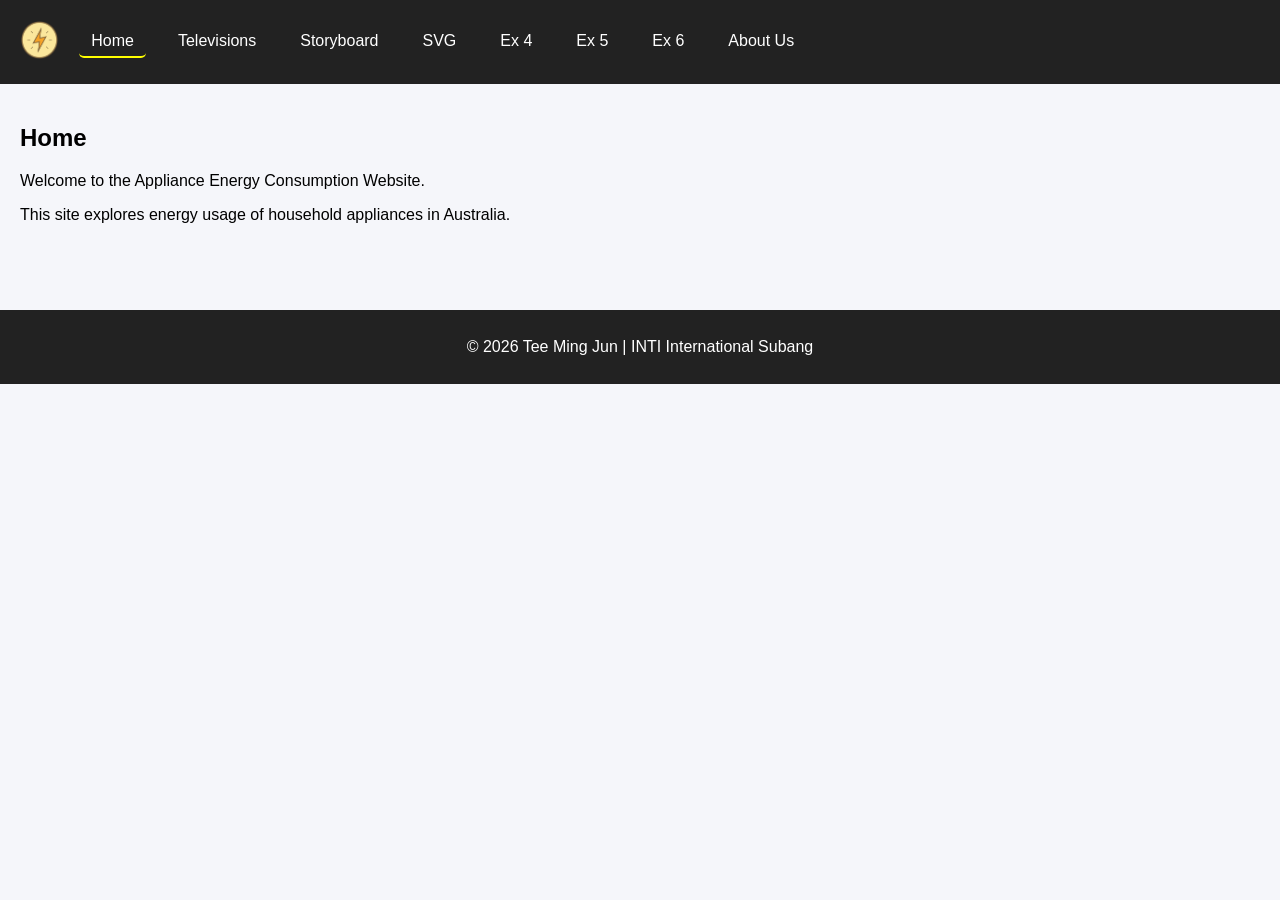
==== Exercise 6/energy-webpage-v1/index.html @ c4a74801 "6" ====
<!DOCTYPE html>
<html lang="en">
<head>
    <meta charset="UTF-8">
    <title>Web</title>
    <link rel="stylesheet" href="./css/style.css">
</head>
<body>

<header>
    <div class="logo" onclick="showPage('home')">
        <img src="images/PowerIcon.png" alt="Logo">
    </div>

    <nav>
        <ul>
            <li onclick="showPage('home')" id="nav-home" class="active">Home</li>
            <li onclick="showPage('tv')" id="nav-tv">Televisions</li>
            <li onclick="showPage('storyboard')" id="nav-storyboard">Storyboard</li>
            <li onclick="showPage('svg')" id="nav-svg">SVG</li>
            <li onclick="showPage('ex4')" id="nav-ex4">Ex 4</li>
            <li onclick="showPage('ex5')" id="nav-ex5">Ex 5</li>
            <li onclick="showPage('ex6')" id="nav-ex6">Ex 6</li>
            <li onclick="showPage('about')" id="nav-about">About Us</li>
        </ul>
    </nav>
</header>

<main>

    <section id="home">
        <h1>Home</h1>
        <p>Welcome to the Appliance Energy Consumption Website.</p>
        <p>This site explores energy usage of household appliances in Australia.</p>
    </section>

    <section id="tv" style="display:none;">
        <h1>Televisions Energy Usage</h1>
        <p>Sample data for TV energy consumption in Australia.</p>

        <table>
            <thead>
                <tr>
                    <th>Brand</th>
                    <th>Size (inch)</th>
                    <th>Power Usage (W)</th>
                    <th>Energy Rating</th>
                </tr>
            </thead>
            <tbody id="tv-table-body">
                <!-- rows populated from CSV via JS -->
            </tbody>
        </table>
    </section>

    <section id="storyboard" style="display:none;">
        <h1>Storyboard</h1>
        <p>Explore visual stories about television energy usage in Australia.</p>

        <div class="home-grid">

            <div class="home-card">
                <div class="home-card-icon">📺</div>
                <h2>TV Screen Frequency in Australia</h2>
                <p>
                    Find out which TV Screens are the most frequent in Australia.
                </p>
                <a href="#" class="storyboard-link" onclick="openStoryboard('frequency')">
                    📖 View Storyboard
                </a>
            </div>

            <div class="home-card">
                <div class="home-card-icon">⚡</div>
                <h2>Screen Technology Power Consumption</h2>
                <p>
                    Compare how different screen technologies consume varying amounts of electricity.
                </p>
                <a href="#" class="storyboard-link" onclick="openStoryboard('technology')">
                    📖 View Storyboard
                </a>
            </div>

        </div>
    </section>

    <!-- svg drawing — exercise 4.1 -->
    <section id="svg" style="display:none;">
        <h1>SVG House &amp; Garden</h1>

        <div class="svg-canvas-wrapper">
            <svg id="house-svg" viewBox="0 0 800 520" xmlns="http://www.w3.org/2000/svg"
                 style="width:100%; max-width:900px; display:block; margin:0 auto; border-radius:12px;">

                <rect x="0" y="0" width="800" height="520" fill="#87CEEB"/>

                <!-- curved hill using quadratic bezier (Q command) -->
                <path d="M0,340 Q200,300 400,320 Q600,340 800,315 L800,520 L0,520 Z"
                      fill="#4a7c3f" stroke="none"/>
                <path d="M0,370 Q200,355 400,360 Q600,365 800,352 L800,520 L0,520 Z"
                      fill="#5d9e50" stroke="none"/>

                <circle cx="680" cy="80" r="48" fill="#FFD700" stroke="#FFA500" stroke-width="3"/>

                <g opacity="0.92">
                    <ellipse cx="150" cy="75" rx="55" ry="28" fill="white"/>
                    <ellipse cx="190" cy="62" rx="38" ry="25" fill="white"/>
                    <ellipse cx="112" cy="68" rx="32" ry="22" fill="white"/>
                </g>
                <g opacity="0.85">
                    <ellipse cx="490" cy="55" rx="48" ry="22" fill="white"/>
                    <ellipse cx="525" cy="44" rx="33" ry="20" fill="white"/>
                    <ellipse cx="460" cy="48" rx="28" ry="18" fill="white"/>
                </g>

                <rect x="250" y="240" width="280" height="200"
                      fill="#c0825a" stroke="#8B5E3C" stroke-width="2"/>

                <!-- roof triangle using M (moveto) and L (lineto) -->
                <path d="M230,245 L390,130 L550,245 Z"
                      fill="#7a3b1e" stroke="#5a2b0e" stroke-width="2"/>

                <rect x="460" y="150" width="36" height="70"
                      fill="#8B5E3C" stroke="#5a2b0e" stroke-width="1.5"/>
                <rect x="455" y="147" width="46" height="10"
                      fill="#5a2b0e" stroke="#5a2b0e" stroke-width="1"/>

                <line x1="468" y1="140" x2="472" y2="120" stroke="#aaa" stroke-width="2.5" stroke-linecap="round" opacity="0.7"/>
                <line x1="478" y1="140" x2="484" y2="115" stroke="#bbb" stroke-width="2" stroke-linecap="round" opacity="0.6"/>
                <line x1="488" y1="143" x2="495" y2="118" stroke="#aaa" stroke-width="2" stroke-linecap="round" opacity="0.5"/>

                <!-- windows share stroke and fill via the group -->
                <g id="window-group" stroke="#5a2b0e" stroke-width="1.5" fill="#d0ecf7">
                    <g transform="translate(275, 275)">
                        <rect x="0" y="0" width="65" height="55" rx="3"/>
                        <line x1="0" y1="27" x2="65" y2="27" stroke="#5a2b0e" stroke-width="1"/>
                        <line x1="32" y1="0" x2="32" y2="55" stroke="#5a2b0e" stroke-width="1"/>
                    </g>
                    <g transform="translate(440, 275)">
                        <rect x="0" y="0" width="65" height="55" rx="3"/>
                        <line x1="0" y1="27" x2="65" y2="27" stroke="#5a2b0e" stroke-width="1"/>
                        <line x1="32" y1="0" x2="32" y2="55" stroke="#5a2b0e" stroke-width="1"/>
                    </g>
                </g>

                <rect x="358" y="350" width="64" height="90"
                      fill="#5a2b0e" stroke="#3d1a08" stroke-width="1.5" rx="3"/>
                <!-- arch drawn with a quadratic bezier over the door rect -->
                <path d="M358,355 Q390,325 422,355" fill="#5a2b0e" stroke="#3d1a08" stroke-width="1.5"/>
                <circle cx="415" cy="398" r="5" fill="#FFD700" stroke="#b8960c" stroke-width="1"/>

                <path d="M355,440 Q330,470 310,500 L470,500 Q450,470 425,440 Z"
                      fill="#c8a87a" stroke="#a07840" stroke-width="1.5" opacity="0.85"/>

                <g transform="translate(155, 0)">
                    <rect x="0" y="370" width="14" height="60" fill="#6B3A2A"/>
                    <ellipse cx="7" cy="358" rx="38" ry="28" fill="#2d7a2d"/>
                    <ellipse cx="7" cy="340" rx="30" ry="25" fill="#3a9e3a"/>
                    <ellipse cx="7" cy="322" rx="22" ry="20" fill="#4ab84a"/>
                    <circle cx="7" cy="310" r="14" fill="#3a9e3a"/>
                </g>

                <g transform="translate(610, 0)">
                    <rect x="0" y="360" width="12" height="65" fill="#6B3A2A"/>
                    <ellipse cx="6" cy="348" rx="33" ry="25" fill="#2d7a2d"/>
                    <ellipse cx="6" cy="330" rx="26" ry="22" fill="#3a9e3a"/>
                    <circle cx="6" cy="316" r="16" fill="#4ab84a"/>
                </g>

                <line x1="100" y1="385" x2="230" y2="378" stroke="#d4b483" stroke-width="3"/>
                <line x1="100" y1="400" x2="230" y2="393" stroke="#d4b483" stroke-width="3"/>
                <g stroke="#c8a060" stroke-width="4" stroke-linecap="round">
                    <line x1="105" y1="370" x2="105" y2="415"/>
                    <line x1="125" y1="370" x2="125" y2="415"/>
                    <line x1="145" y1="370" x2="145" y2="415"/>
                    <line x1="165" y1="370" x2="165" y2="415"/>
                    <line x1="185" y1="370" x2="185" y2="415"/>
                    <line x1="205" y1="370" x2="205" y2="415"/>
                    <line x1="225" y1="370" x2="225" y2="415"/>
                </g>

                <line x1="570" y1="378" x2="700" y2="385" stroke="#d4b483" stroke-width="3"/>
                <line x1="570" y1="393" x2="700" y2="400" stroke="#d4b483" stroke-width="3"/>
                <g stroke="#c8a060" stroke-width="4" stroke-linecap="round">
                    <line x1="575" y1="370" x2="575" y2="415"/>
                    <line x1="595" y1="370" x2="595" y2="415"/>
                    <line x1="615" y1="370" x2="615" y2="415"/>
                    <line x1="635" y1="370" x2="635" y2="415"/>
                    <line x1="655" y1="370" x2="655" y2="415"/>
                    <line x1="675" y1="370" x2="675" y2="415"/>
                    <line x1="695" y1="370" x2="695" y2="415"/>
                </g>

                <g>
                    <circle cx="220" cy="365" r="6" fill="#FF6B6B"/>
                    <circle cx="235" cy="358" r="5" fill="#FFD700"/>
                    <circle cx="248" cy="363" r="6" fill="#FF8C69"/>
                </g>
                <g>
                    <circle cx="550" cy="363" r="6" fill="#FF6B6B"/>
                    <circle cx="565" cy="357" r="5" fill="#FFD700"/>
                    <circle cx="580" cy="362" r="6" fill="#da88ff"/>
                </g>

            </svg>
        </div>

        <!-- shape reference table -->
        <h2>Shape Reference Table</h2>

        <table>
            <thead>
                <tr>
                    <th>Element</th>
                    <th>Key Attributes</th>
                    <th>Used For</th>
                    <th>Example in Code</th>
                </tr>
            </thead>
            <tbody>
    <tr>
        <td>rect</td>
        <td>x, y, width, height</td>
        <td>Sky background</td>
        <td><code>&lt;rect x="0" y="0" width="800" height="520" fill="#87CEEB"/&gt;</code></td>
    </tr>
    <tr>
        <td>rect</td>
        <td>x, y, width, height</td>
        <td>House body</td>
        <td><code>&lt;rect x="250" y="240" width="280" height="200" fill="#c0825a" stroke="#8B5E3C" stroke-width="2"/&gt;</code></td>
    </tr>
    <tr>
        <td>rect</td>
        <td>x, y, width, height, rx</td>
        <td>Window (left)</td>
        <td><code>&lt;rect x="0" y="0" width="65" height="55" rx="3" fill="#d0ecf7" stroke="#5a2b0e" stroke-width="1.5"/&gt;</code></td>
    </tr>
    <tr>
        <td>rect</td>
        <td>x, y, width, height, rx</td>
        <td>Window (right)</td>
        <td><code>&lt;rect x="0" y="0" width="65" height="55" rx="3" fill="#d0ecf7" stroke="#5a2b0e" stroke-width="1.5"/&gt;</code></td>
    </tr>
    <tr>
        <td>rect</td>
        <td>x, y, width, height, rx</td>
        <td>Door</td>
        <td><code>&lt;rect x="358" y="350" width="64" height="90" fill="#5a2b0e" stroke="#3d1a08" stroke-width="1.5" rx="3"/&gt;</code></td>
    </tr>
    <tr>
        <td>rect</td>
        <td>x, y, width, height</td>
        <td>Chimney body</td>
        <td><code>&lt;rect x="460" y="150" width="36" height="70" fill="#8B5E3C" stroke="#5a2b0e" stroke-width="1.5"/&gt;</code></td>
    </tr>
    <tr>
        <td>rect</td>
        <td>x, y, width, height</td>
        <td>Chimney cap</td>
        <td><code>&lt;rect x="455" y="147" width="46" height="10" fill="#5a2b0e" stroke="#5a2b0e" stroke-width="1"/&gt;</code></td>
    </tr>
    <tr>
        <td>rect</td>
        <td>x, y, width, height</td>
        <td>Tree trunk (left)</td>
        <td><code>&lt;rect x="0" y="370" width="14" height="60" fill="#6B3A2A"/&gt;</code></td>
    </tr>
    <tr>
        <td>rect</td>
        <td>x, y, width, height</td>
        <td>Tree trunk (right)</td>
        <td><code>&lt;rect x="0" y="360" width="12" height="65" fill="#6B3A2A"/&gt;</code></td>
    </tr>
    <tr>
        <td>circle</td>
        <td>cx, cy, r</td>
        <td>Sun</td>
        <td><code>&lt;circle cx="680" cy="80" r="48" fill="#FFD700" stroke="#FFA500" stroke-width="3"/&gt;</code></td>
    </tr>
    <tr>
        <td>circle</td>
        <td>cx, cy, r</td>
        <td>Door knob</td>
        <td><code>&lt;circle cx="415" cy="398" r="5" fill="#FFD700" stroke="#b8960c" stroke-width="1"/&gt;</code></td>
    </tr>
    <tr>
        <td>circle</td>
        <td>cx, cy, r</td>
        <td>Left tree crown top</td>
        <td><code>&lt;circle cx="7" cy="310" r="14" fill="#3a9e3a"/&gt;</code></td>
    </tr>
    <tr>
        <td>circle</td>
        <td>cx, cy, r</td>
        <td>Right tree crown top</td>
        <td><code>&lt;circle cx="6" cy="316" r="16" fill="#4ab84a"/&gt;</code></td>
    </tr>
    <tr>
        <td>circle</td>
        <td>cx, cy, r</td>
        <td>Left fence flowers</td>
        <td><code>&lt;circle cx="220" cy="365" r="6" fill="#FF6B6B"/&gt;</code></td>
    </tr>
    <tr>
        <td>circle</td>
        <td>cx, cy, r</td>
        <td>Right fence flowers</td>
        <td><code>&lt;circle cx="550" cy="363" r="6" fill="#FF6B6B"/&gt;</code></td>
    </tr>
    <tr>
        <td>ellipse</td>
        <td>cx, cy, rx, ry</td>
        <td>Cloud (left group)</td>
        <td><code>&lt;ellipse cx="150" cy="75" rx="55" ry="28" fill="white"/&gt;</code></td>
    </tr>
    <tr>
        <td>ellipse</td>
        <td>cx, cy, rx, ry</td>
        <td>Cloud (right group)</td>
        <td><code>&lt;ellipse cx="490" cy="55" rx="48" ry="22" fill="white"/&gt;</code></td>
    </tr>
    <tr>
        <td>ellipse</td>
        <td>cx, cy, rx, ry</td>
        <td>Left tree foliage layers</td>
        <td><code>&lt;ellipse cx="7" cy="358" rx="38" ry="28" fill="#2d7a2d"/&gt;</code></td>
    </tr>
    <tr>
        <td>ellipse</td>
        <td>cx, cy, rx, ry</td>
        <td>Right tree foliage layers</td>
        <td><code>&lt;ellipse cx="6" cy="348" rx="33" ry="25" fill="#2d7a2d"/&gt;</code></td>
    </tr>
    <tr>
        <td>path</td>
        <td>d (M, Q, L, Z)</td>
        <td>Ground hill (back layer)</td>
        <td><code>&lt;path d="M0,340 Q200,300 400,320 Q600,340 800,315 L800,520 L0,520 Z" fill="#4a7c3f"/&gt;</code></td>
    </tr>
    <tr>
        <td>path</td>
        <td>d (M, L, Z)</td>
        <td>Roof triangle</td>
        <td><code>&lt;path d="M230,245 L390,130 L550,245 Z" fill="#7a3b1e" stroke="#5a2b0e" stroke-width="2"/&gt;</code></td>
    </tr>
    <tr>
        <td>path</td>
        <td>d (M, Q)</td>
        <td>Door arch</td>
        <td><code>&lt;path d="M358,355 Q390,325 422,355" fill="#5a2b0e" stroke="#3d1a08" stroke-width="1.5"/&gt;</code></td>
    </tr>
    <tr>
        <td>path</td>
        <td>d (M, Q, L, Z)</td>
        <td>Garden walkway</td>
        <td><code>&lt;path d="M355,440 Q330,470 310,500 L470,500 Q450,470 425,440 Z" fill="#c8a87a" stroke="#a07840" stroke-width="1.5" opacity="0.85"/&gt;</code></td>
    </tr>
    <tr>
        <td>line</td>
        <td>x1, y1, x2, y2</td>
        <td>Chimney smoke</td>
        <td><code>&lt;line x1="468" y1="140" x2="472" y2="120" stroke="#aaa" stroke-width="2.5" stroke-linecap="round" opacity="0.7"/&gt;</code></td>
    </tr>
    <tr>
        <td>line</td>
        <td>x1, y1, x2, y2</td>
        <td>Window dividers (horizontal)</td>
        <td><code>&lt;line x1="0" y1="27" x2="65" y2="27" stroke="#5a2b0e" stroke-width="1"/&gt;</code></td>
    </tr>
    <tr>
        <td>line</td>
        <td>x1, y1, x2, y2</td>
        <td>Window dividers (vertical)</td>
        <td><code>&lt;line x1="32" y1="0" x2="32" y2="55" stroke="#5a2b0e" stroke-width="1"/&gt;</code></td>
    </tr>
    <tr>
        <td>line</td>
        <td>x1, y1, x2, y2</td>
        <td>Left fence rails</td>
        <td><code>&lt;line x1="100" y1="385" x2="230" y2="378" stroke="#d4b483" stroke-width="3"/&gt;</code></td>
    </tr>
    <tr>
        <td>line</td>
        <td>x1, y1, x2, y2</td>
        <td>Left fence posts</td>
        <td><code>&lt;line x1="105" y1="370" x2="105" y2="415" stroke="#c8a060" stroke-width="4" stroke-linecap="round"/&gt;</code></td>
    </tr>
    <tr>
        <td>line</td>
        <td>x1, y1, x2, y2</td>
        <td>Right fence rails</td>
        <td><code>&lt;line x1="570" y1="378" x2="700" y2="385" stroke="#d4b483" stroke-width="3"/&gt;</code></td>
    </tr>
    <tr>
        <td>line</td>
        <td>x1, y1, x2, y2</td>
        <td>Right fence posts</td>
        <td><code>&lt;line x1="575" y1="370" x2="575" y2="415" stroke="#c8a060" stroke-width="4" stroke-linecap="round"/&gt;</code></td>
    </tr>
    <tr>
        <td>g</td>
        <td>opacity</td>
        <td>Left cloud group</td>
        <td><code>&lt;g opacity="0.92"&gt;</code></td>
    </tr>
    <tr>
        <td>g</td>
        <td>opacity</td>
        <td>Right cloud group</td>
        <td><code>&lt;g opacity="0.85"&gt;</code></td>
    </tr>
    <tr>
        <td>g</td>
        <td>id, stroke, fill</td>
        <td>Window group (shared styling)</td>
        <td><code>&lt;g id="window-group" stroke="#5a2b0e" stroke-width="1.5" fill="#d0ecf7"&gt;</code></td>
    </tr>
    <tr>
        <td>g</td>
        <td>transform</td>
        <td>Left tree group</td>
        <td><code>&lt;g transform="translate(155, 0)"&gt;</code></td>
    </tr>
    <tr>
        <td>g</td>
        <td>transform</td>
        <td>Right tree group</td>
        <td><code>&lt;g transform="translate(610, 0)"&gt;</code></td>
    </tr>
    <tr>
        <td>g</td>
        <td>stroke, stroke-width, stroke-linecap</td>
        <td>Left fence posts group</td>
        <td><code>&lt;g stroke="#c8a060" stroke-width="4" stroke-linecap="round"&gt;</code></td>
    </tr>
    <tr>
        <td>g</td>
        <td>stroke, stroke-width, stroke-linecap</td>
        <td>Right fence posts group</td>
        <td><code>&lt;g stroke="#c8a060" stroke-width="4" stroke-linecap="round"&gt;</code></td>
    </tr>
</tbody>
        </table>

        <h2>DOM View</h2>
        <p>A screenshot of the SVG structure seen in the browser's Developer Tools DOM panel.</p>

        <div class="dom-screenshot-wrapper">
            <img src="images/dom.png" alt="DOM screenshot of the SVG house" class="dom-screenshot-img"
                 onerror="this.style.display='none'; document.getElementById('dom-placeholder').style.display='flex';">
            <div class="dom-placeholder" id="dom-placeholder">
                <span class="dom-placeholder-icon">🖥️</span>
                <p>Place your DOM screenshot here as <code>images/dom.png</code></p>
            </div>
        </div>

    </section>
    

    <section id="ex4" style="display:none;">
        <div class="chart-description">
    <h2>Average Power Consumption by TV Brand</h2>
    <p>This chart shows the average energy consumption (watts) of televisions grouped by brand, 
    based on Australian market data. Brands are sorted from highest to lowest average power usage.</p>
</div>

        <div class="responsive-svg-container"></div>
    </section>

    <!-- ── Exercise 5: Multi-chart Dashboard ── -->
    <section id="ex5" style="display:none;">
        <div class="ex5-header">
            <h1>📊 D3 Charts Dashboard</h1>
            <p>Exploring TV energy consumption data across the Australian market using four D3 visualisation types.</p>
        </div>

        <div class="ex5-grid">

            <div class="ex5-card">
                <div class="ex5-card-header">
                    <span class="ex5-chart-icon">🔵</span>
                    <div>
                        <h2>Energy vs Star Rating</h2>
                        <p>Scatter plot showing the relationship between power consumption and energy star rating.</p>
                    </div>
                </div>
                <div class="ex5-chart-container" id="scatter-container"></div>
            </div>

            <div class="ex5-card">
                <div class="ex5-card-header">
                    <span class="ex5-chart-icon">📈</span>
                    <div>
                        <h2>Spot Power Prices (1998–2024)</h2>
                        <p>Line chart showing electricity spot price trends over time.</p>
                    </div>
                </div>
                <div class="ex5-chart-container" id="line-container"></div>
            </div>

            <div class="ex5-card">
                <div class="ex5-card-header">
                    <span class="ex5-chart-icon">📊</span>
                    <div>
                        <h2>55" TV Energy by Screen Type</h2>
                        <p>Average power consumption of 55-inch TVs grouped by screen technology.</p>
                    </div>
                </div>
                <div class="ex5-chart-container" id="bar55-container"></div>
            </div>

            <div class="ex5-card">
                <div class="ex5-card-header">
                    <span class="ex5-chart-icon">🍩</span>
                    <div>
                        <h2>Energy Share by Screen Technology</h2>
                        <p>Total combined energy consumption share across all TVs by screen type.</p>
                    </div>
                </div>
                <div class="ex5-chart-container" id="donut-container"></div>
            </div>

        </div>
    </section>

    <!-- ── Exercise 6: Interactive Histogram + Scatterplot ── -->
    <section id="ex6" style="display:none;">
        <div class="ex6-page-header">
            <h1>📺 TV Energy Consumption</h1>
            <p>Interactive visualisations of Australian TV energy data (Jan 2025). Use the filter buttons to explore different screen technologies and sizes.</p>
        </div>

        <!-- 6.1 Histogram -->
        <div class="ex6-card">
            <h2>Energy Consumption for different TV screen types and sizes</h2>
            <p class="ex6-subtitle">TV's vary considerably in energy consumption.</p>

            <div id="filters_screen" class="ex6-filters"></div>
            <div id="histogram" class="ex6-responsive-svg"></div>
            <div id="filters_size" class="ex6-filters ex6-filters-size"></div>

 
        </div>

        <!-- 6.2 Scatterplot -->
        <div class="ex6-card">
            <h2>Energy Consumption vs Star Rating by Screen Type</h2>
            <p class="ex6-subtitle">TVs with same star rating can have very different energy consumption. It all depends on screen size and technology type.</p>

            <div id="scatterplot" class="ex6-responsive-svg"></div>


        </div>

    </section>

    <section id="about" style="display:none;">
        <h1>About Us</h1>

        

        <div class="about-container">

            <div class="about-card">
                <h2>Who We Are</h2>
                <p>
                    This website was developed as part of an academic project to raise awareness about
                    household appliance energy consumption. It focuses on helping users understand how
                    everyday appliances, such as televisions, impact electricity usage.
                </p>
            </div>

            <div class="about-card">
                <h2>Our Goal</h2>
                <p>
                    Our goal is to provide simple and accessible information that allows users to make
                    smarter decisions when choosing appliances. By understanding energy usage, users
                    can reduce electricity costs and contribute to a more sustainable environment.
                </p>
            </div>

            <div class="about-card">
                <h2>What We Provide</h2>
                <ul>
                    <li>📊 Realistic appliance energy data</li>
                    <li>📺 Television power consumption insights</li>
                    <li>⚡ Easy-to-read comparison tables</li>
                    <li>🌱 Awareness of energy efficiency</li>
                </ul>
            </div>

            <div class="about-card">
                <h2>Future Improvements</h2>
                <p>
                    In the future, this platform can be expanded to include more appliances,
                    interactive charts, and personalized recommendations for energy-saving solutions.
                </p>
            </div>

        </div>
    </section>

</main>

<!-- footer -->
<footer>
    <p>© 2026 Tee Ming Jun | INTI International Subang</p>
</footer>

<!-- storyboard modal — shown/hidden via JS -->
<div id="storyboard-modal" class="modal-overlay" onclick="closeStoryboardOnOverlay(event)">
    <div class="modal-box">

        <div class="modal-header">
            <h2 id="modal-title">Storyboard</h2>
            <button class="modal-close" onclick="closeStoryboard()">✕</button>
        </div>

        <div class="slideshow-container">
            <div class="slide-image-wrapper">
                <img id="slide-img" src="" alt="Storyboard Panel">
                <div class="slide-placeholder" id="slide-placeholder">
                    <span class="placeholder-icon">🖼️</span>
                    <span class="placeholder-label" id="placeholder-label">Panel 1</span>
                </div>
            </div>

            <p id="slide-desc" class="slide-description">Description goes here.</p>

            <div class="slide-nav">
                <button class="slide-btn" onclick="prevSlide()">&#8592; Prev</button>
                <span id="slide-counter" class="slide-counter">1 / 6</span>
                <button class="slide-btn" onclick="nextSlide()">Next &#8594;</button>
            </div>

            <div class="slide-dots" id="slide-dots"></div>
        </div>

    </div>
</div>
<script src="https://d3js.org/d3.v7.min.js"></script>
<script src="./js/script.js"></script>
<script src="./js/ex5-scatter.js"></script>
<script src="./js/ex5-line.js"></script>
<script src="./js/ex5-bar55.js"></script>
<script src="./js/ex5-donut.js"></script>
<script src="./js/ex5-loader.js"></script>
<script src="./js/ex6-shared-constants.js"></script>
<script src="./js/ex6-histogram.js"></script>
<script src="./js/ex6-scatterplot.js"></script>
<script src="./js/ex6-interactions.js"></script>
<script src="./js/ex6-load-data.js"></script>
</body>
</html>
---- Exercise 6/energy-webpage-v1/css/style.css ----
body {
    margin: 0;
    font-family: Arial, sans-serif;
    background-color: #f5f6fa;
}

/* header */
header {
    display: flex;
    align-items: center;
    background-color: #222;
    color: white;
    padding: 10px 20px;
}

.logo img {
    height: 40px;
    cursor: pointer;
}

nav ul {
    list-style: none;
    display: flex;
    margin-left: 20px;
    padding: 0;
}

nav ul li {
    margin-right: 20px;
    cursor: pointer;
    padding: 6px 12px;
    border-radius: 5px;
    transition: background 0.2s ease;
}

nav ul li:hover {
    background-color: #555;
}

.active {
    border-bottom: 2px solid yellow;
}

/* main layout */
main {
    padding: 20px;
    padding-bottom: 70px;
}

section {
    display: none;
}

#home {
    display: block;
}

/* home page cards */
.home-grid {
    display: grid;
    grid-template-columns: repeat(auto-fit, minmax(280px, 1fr));
    gap: 24px;
    margin-top: 28px;
}

.home-card {
    background-color: #ffffff;
    border-radius: 14px;
    padding: 28px 24px;
    box-shadow: 0 4px 14px rgba(0, 0, 0, 0.08);
    transition: transform 0.25s ease, box-shadow 0.25s ease;
    display: flex;
    flex-direction: column;
    gap: 12px;
}

.home-card:hover {
    transform: translateY(-6px);
    box-shadow: 0 10px 28px rgba(0, 0, 0, 0.13);
}

.home-card-icon {
    font-size: 2.2rem;
}

.home-card h2 {
    margin: 0;
    font-size: 1.15rem;
    color: #1a1a2e;
    line-height: 1.35;
}

.home-card p {
    margin: 0;
    color: #555;
    line-height: 1.65;
    font-size: 0.95rem;
    flex: 1;
}

.storyboard-link {
    display: inline-block;
    margin-top: 6px;
    padding: 9px 18px;
    background-color: #222;
    color: #f5c518;
    text-decoration: none;
    border-radius: 8px;
    font-size: 0.9rem;
    font-weight: bold;
    letter-spacing: 0.3px;
    transition: background 0.2s ease, transform 0.15s ease;
    align-self: flex-start;
}

.storyboard-link:hover {
    background-color: #444;
    transform: translateY(-2px);
}

/* table */
table {
    width: 100%;
    border-collapse: collapse;
    margin-top: 20px;
    background-color: white;
    border-radius: 8px;
    overflow: hidden;
}

th, td {
    border: 1px solid #ddd;
    padding: 12px;
    text-align: center;
}

th {
    background-color: #333;
    color: white;
}

tr:nth-child(even) {
    background-color: #f9f9f9;
}

/* about section cards */
.about-container {
    display: grid;
    grid-template-columns: repeat(auto-fit, minmax(250px, 1fr));
    gap: 20px;
    margin-top: 20px;
}

.about-card {
    background-color: #ffffff;
    border-radius: 12px;
    padding: 20px;
    box-shadow: 0 4px 10px rgba(0, 0, 0, 0.08);
    transition: transform 0.25s ease, box-shadow 0.25s ease;
}

.about-card:hover {
    transform: translateY(-6px);
    box-shadow: 0 8px 20px rgba(0, 0, 0, 0.12);
}

.about-card h2 {
    margin-top: 0;
    margin-bottom: 10px;
    color: #222;
}

.about-card p {
    color: #555;
    line-height: 1.6;
}

.about-card ul {
    padding-left: 20px;
    margin: 0;
    color: #555;
}

.about-card li {
    margin-bottom: 8px;
}

/* footer */
footer {
    text-align: center;
    padding: 12px;
    background-color: #222;
    color: white;
}

/* modal overlay */
.modal-overlay {
    display: none;
    position: fixed;
    inset: 0;
    background: rgba(0, 0, 0, 0.65);
    z-index: 1000;
    align-items: center;
    justify-content: center;
    padding: 20px;
    box-sizing: border-box;
}

.modal-box {
    background: #fff;
    border-radius: 16px;
    width: 100%;
    max-width: 680px;
    max-height: 90vh;
    overflow-y: auto;
    box-shadow: 0 20px 60px rgba(0, 0, 0, 0.3);
    display: flex;
    flex-direction: column;
}

.modal-header {
    display: flex;
    align-items: center;
    justify-content: space-between;
    padding: 20px 24px 14px;
    border-bottom: 1px solid #eee;
}

.modal-header h2 {
    margin: 0;
    font-size: 1.1rem;
    color: #1a1a2e;
}

.modal-close {
    background: #f0f0f0;
    border: none;
    border-radius: 50%;
    width: 34px;
    height: 34px;
    font-size: 1rem;
    cursor: pointer;
    display: flex;
    align-items: center;
    justify-content: center;
    transition: background 0.2s;
    flex-shrink: 0;
}

.modal-close:hover {
    background: #ddd;
}

/* storyboard slideshow */
.slideshow-container {
    padding: 20px 24px 24px;
    display: flex;
    flex-direction: column;
    gap: 16px;
}

.slide-image-wrapper {
    width: 100%;
    aspect-ratio: 16 / 9;
    border-radius: 10px;
    overflow: hidden;
    background: #f0f0f0;
    position: relative;
    display: flex;
    align-items: center;
    justify-content: center;
}

#slide-img {
    width: 100%;
    height: 100%;
    object-fit: cover;
    display: none;
}

.slide-placeholder {
    display: flex;
    flex-direction: column;
    align-items: center;
    justify-content: center;
    gap: 10px;
    color: #aaa;
    width: 100%;
    height: 100%;
}

.placeholder-icon {
    font-size: 3rem;
    opacity: 0.45;
}

.placeholder-label {
    font-size: 0.95rem;
    font-weight: bold;
    color: #bbb;
    letter-spacing: 0.5px;
}

.slide-description {
    margin: 0;
    font-size: 0.93rem;
    color: #444;
    line-height: 1.65;
    background: #f8f8f8;
    border-left: 4px solid #222;
    padding: 12px 14px;
    border-radius: 0 8px 8px 0;
}

.slide-nav {
    display: flex;
    align-items: center;
    justify-content: center;
    gap: 16px;
}

.slide-btn {
    background-color: #222;
    color: #f5c518;
    border: none;
    padding: 9px 20px;
    border-radius: 8px;
    cursor: pointer;
    font-size: 0.9rem;
    font-weight: bold;
    transition: background 0.2s ease, transform 0.15s ease;
}

.slide-btn:hover {
    background-color: #444;
    transform: translateY(-2px);
}

.slide-counter {
    font-size: 0.9rem;
    color: #666;
    min-width: 50px;
    text-align: center;
}

.slide-dots {
    display: flex;
    justify-content: center;
    gap: 8px;
}

.dot {
    width: 10px;
    height: 10px;
    border-radius: 50%;
    background: #ccc;
    cursor: pointer;
    transition: background 0.2s ease, transform 0.15s ease;
    display: inline-block;
}

.dot.active {
    background: #222;
    transform: scale(1.25);
}

.dot:hover {
    background: #888;
}

/* ── Ex 4 SVG section ── */
.svg-canvas-wrapper {
    background: #fff;
    border-radius: 14px;
    padding: 20px;
    margin: 24px 0;
    box-shadow: 0 4px 18px rgba(0, 0, 0, 0.1);
    border: 2px solid #e0e0e0;
}

#house-svg {
    width: 100%;
    max-width: 100%;
    display: block;
    margin: 0 auto;
    border-radius: 12px;
}

/* Reference table: left-aligned, readable font */
#svg td {
    text-align: left;
}

#svg td code {
    word-break: break-all;
    font-size: 0.82rem;
    background: #f0f0f0;
    border-radius: 3px;
    padding: 2px 5px;
    color: #c0392b;
}

/* DOM screenshot */
.dom-screenshot-wrapper {
    background: #fff;
    border-radius: 12px;
    overflow: hidden;
    box-shadow: 0 3px 12px rgba(0, 0, 0, 0.08);
    border: 1px solid #e8e8e8;
    max-width: 1500px;
    min-height: 160px;
    display: flex;
    align-items: center;
    justify-content: center;
}

.dom-screenshot-img {
    width: 100%;
    height: auto;
    display: block;
    border-radius: 12px;
}

.dom-placeholder {
    display: none;
    flex-direction: column;
    align-items: center;
    justify-content: center;
    gap: 12px;
    padding: 48px 24px;
    color: #aaa;
    text-align: center;
}

.dom-placeholder-icon {
    font-size: 3rem;
    opacity: 0.4;
}

.dom-placeholder p {
    margin: 0;
    font-size: 0.93rem;
    color: #bbb;
    line-height: 1.6;
}

.dom-placeholder code {
    background: #f0f0f0;
    border-radius: 3px;
    padding: 2px 6px;
    color: #c0392b;
    font-size: 0.85rem;
}

/* Collapsible section headers in Ex 4 */
.svg-section-toggle {
    display: flex;
    align-items: center;
    justify-content: space-between;
    cursor: pointer;
    background: #222;
    color: #f5c518;
    padding: 10px 16px;
    border-radius: 8px;
    margin-top: 18px;
    user-select: none;
}

.svg-section-toggle h2 {
    margin: 0;
    font-size: 0.95rem;
    color: #f5c518;
}

.svg-section-toggle .toggle-icon {
    font-size: 0.85rem;
    transition: transform 0.25s ease;
}

.svg-section-toggle.open .toggle-icon {
    transform: rotate(180deg);
}

.svg-collapsible {
    overflow: hidden;
    max-height: 0;
    transition: max-height 0.35s ease;
}

.svg-collapsible.open {
    max-height: 9999px;
}

/* ── Exercise 4.3 D3 ── */

.responsive-svg-container {
    margin-right: auto;
    margin-left: auto;
    width: 100%;
    max-width: 1200px;
    background: #fff;
    border-radius: 14px;
    padding: 20px;
    box-sizing: border-box;
    box-shadow: 0 4px 18px rgba(0, 0, 0, 0.08);
}

/* ── D3 Bar Chart Labels ── */
.bar-label {
    font-family: sans-serif;
    font-size: 11px;
    fill: #333;
    text-anchor: end;
}

.bar-value {
    font-family: sans-serif;
    font-size: 11px;
    fill: #333;
}

.bar-rect {
    fill: blue;
}
/* ── Exercise 5: Dashboard ── */
.ex5-header {
    margin-bottom: 24px;
}

.ex5-header h1 {
    margin: 0 0 8px;
    font-size: 1.6rem;
    color: #1a1a2e;
}

.ex5-header p {
    margin: 0;
    color: #666;
    font-size: 0.95rem;
}

.ex5-grid {
    display: grid;
    grid-template-columns: repeat(auto-fit, minmax(480px, 1fr));
    gap: 24px;
}

.ex5-card {
    background: #fff;
    border-radius: 14px;
    padding: 20px 24px;
    box-shadow: 0 4px 18px rgba(0,0,0,0.08);
    border: 1px solid #ececec;
    transition: box-shadow 0.2s ease;
}

.ex5-card:hover {
    box-shadow: 0 8px 28px rgba(0,0,0,0.12);
}

.ex5-card-header {
    display: flex;
    align-items: flex-start;
    gap: 14px;
    margin-bottom: 16px;
    border-bottom: 1px solid #f0f0f0;
    padding-bottom: 14px;
}

.ex5-chart-icon {
    font-size: 1.8rem;
    flex-shrink: 0;
    margin-top: 2px;
}

.ex5-card-header h2 {
    margin: 0 0 4px;
    font-size: 1rem;
    color: #1a1a2e;
}

.ex5-card-header p {
    margin: 0;
    font-size: 0.85rem;
    color: #777;
    line-height: 1.5;
}

.ex5-chart-container {
    width: 100%;
    min-height: 260px;
}

/* D3 chart grid lines styling */
.ex5-chart-container .grid line {
    stroke: #eee;
    stroke-dasharray: 3,3;
}

.ex5-chart-container .grid .domain {
    display: none;
}

@media (max-width: 600px) {
    .ex5-grid {
        grid-template-columns: 1fr;
    }
}

/* ── Exercise 6: Interactive Histogram & Scatterplot ── */
.ex6-page-header {
    margin-bottom: 24px;
}
.ex6-page-header h1 {
    margin: 0 0 6px;
    font-size: 1.6rem;
    color: #1a1a2e;
}
.ex6-page-header p {
    margin: 0;
    color: #666;
    font-size: 0.95rem;
}

.ex6-card {
    background: #fff;
    border-radius: 14px;
    padding: 24px 28px;
    margin-bottom: 28px;
    box-shadow: 0 4px 18px rgba(0,0,0,0.08);
    border: 1px solid #ececec;
}

.ex6-card h2 {
    margin: 0 0 4px;
    font-size: 1.15rem;
    color: #1a1a2e;
}

.ex6-subtitle {
    margin: 0 0 16px;
    color: #777;
    font-size: 0.9rem;
}

.ex6-responsive-svg {
    width: 100%;
    max-width: 1000px;
}

/* Filter buttons */
.ex6-filters {
    display: flex;
    flex-wrap: wrap;
    gap: 8px;
    margin-bottom: 12px;
}

.ex6-filters-size {
    margin-top: 10px;
    margin-bottom: 0;
}

.ex6-filter-btn {
    padding: 7px 18px;
    border: none;
    border-radius: 6px;
    background: #ccc;
    color: #333;
    font-size: 0.88rem;
    font-weight: bold;
    cursor: pointer;
    transition: background 0.18s ease, transform 0.12s ease;
}

.ex6-filter-btn:hover {
    background: #aaa;
    color: #fff;
}

.ex6-filter-btn.active {
    background: #e07b39;
    color: #fff;
}

/* Axis labels */
.ex6-axis-label {
    font-family: Arial, sans-serif;
    font-size: 13px;
    fill: #5a3e2b;
}

/* Datasource */
.ex6-datasource {
    margin-top: 16px;
    font-size: 0.82rem;
    color: #888;
    border-top: 1px solid #f0f0f0;
    padding-top: 10px;
}
.ex6-datasource a {
    color: #c0392b;
    text-decoration: none;
}
.ex6-datasource a:hover { text-decoration: underline; }
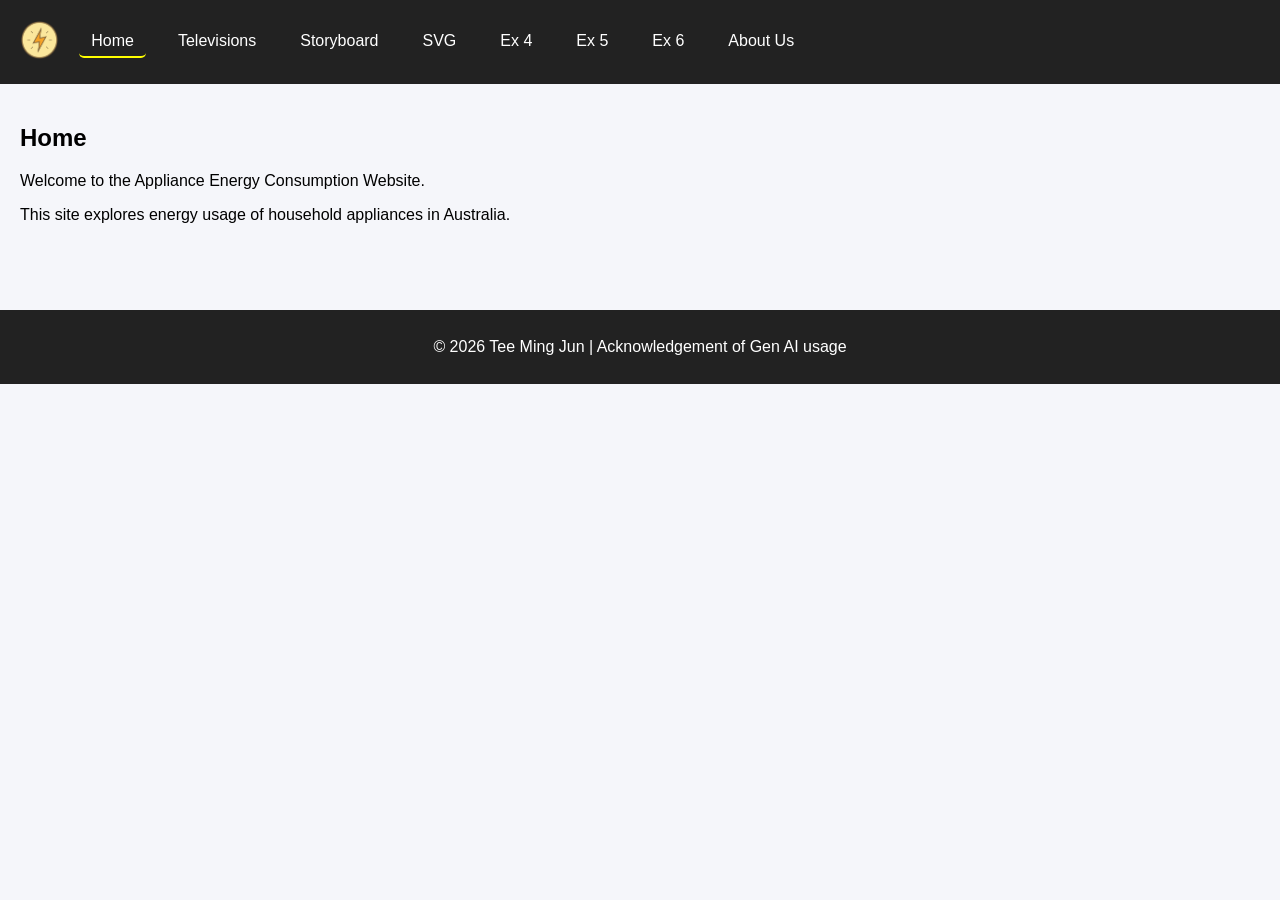
==== commit 8df4df76: "Update index.html" ====
--- a/Exercise 6/energy-webpage-v1/index.html
+++ b/Exercise 6/energy-webpage-v1/index.html
@@ -605,7 +605,7 @@
 
 <!-- footer -->
 <footer>
-    <p>© 2026 Tee Ming Jun | INTI International Subang</p>
+    <p>© 2026 Tee Ming Jun | Acknowledgement of Gen AI usage</p>
 </footer>
 
 <!-- storyboard modal — shown/hidden via JS -->
